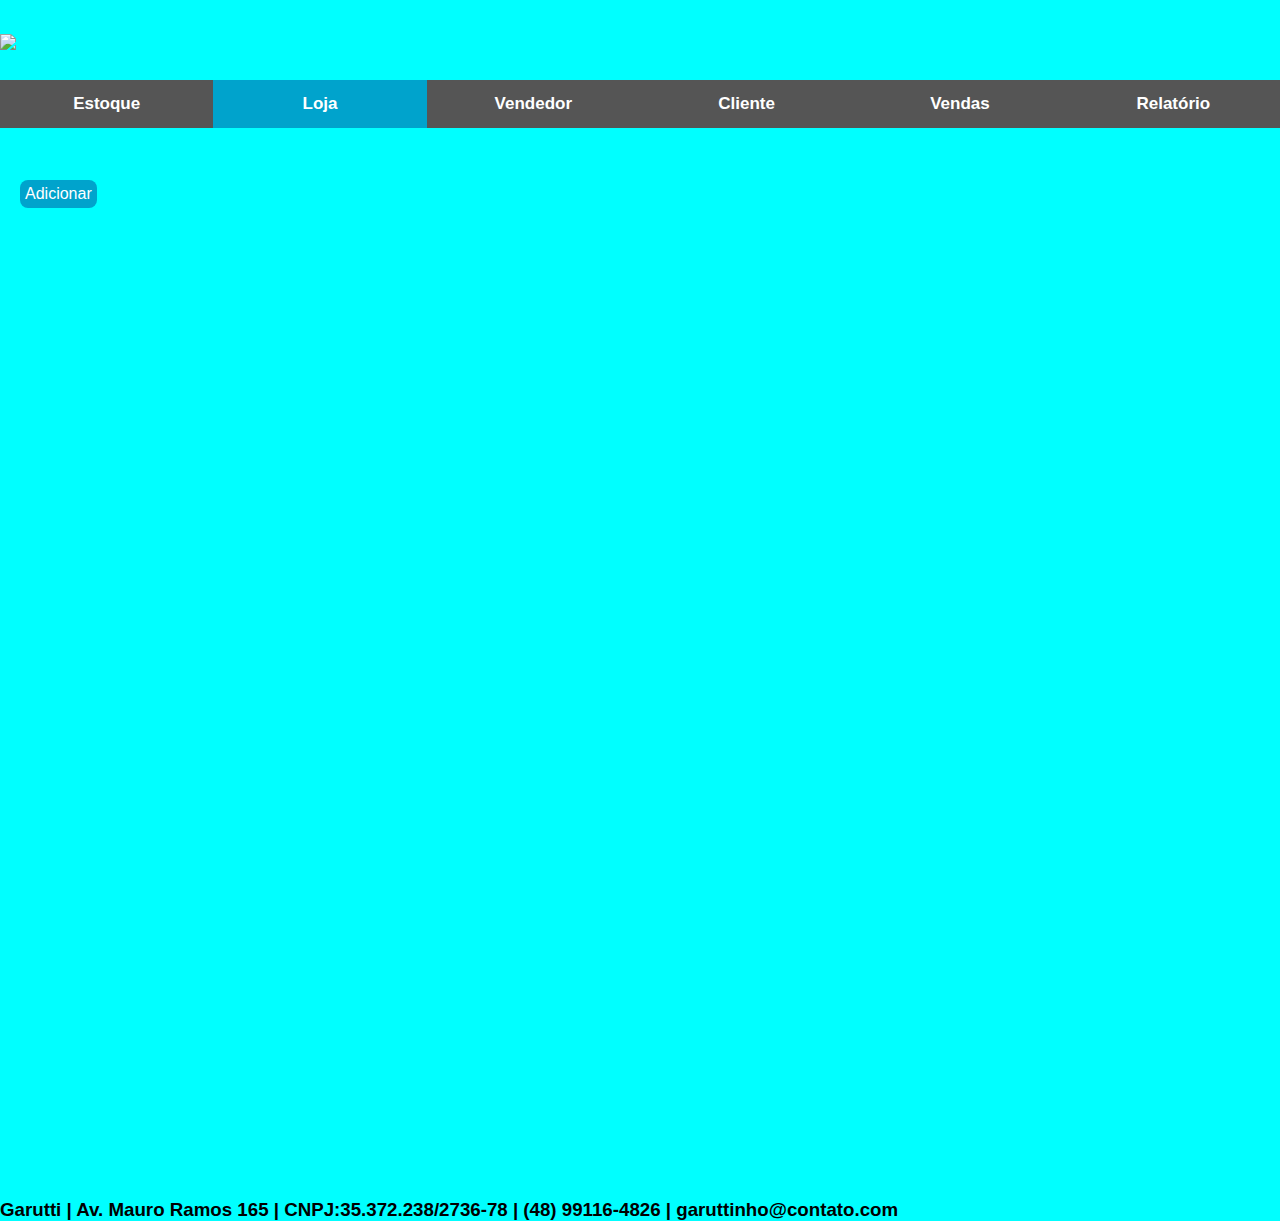
==== SA/index.html @ b64ea77a "update h3" ====
<!DOCTYPE html>
<html lang="pt-br">
<head>
    <meta charset="UTF-8">
    <meta name="viewport" content="width=device-width, initial-scale=1.0">
    <meta http-equiv="X-UA-Compatible" content="ie=edge">
    <title>GARUTTI</title>
    <link rel="stylesheet" href="style.css">
  
    <script src="sold.js"></script>    
</head>
<body><h1><img src="droga.png"></h1>
    <button class="class_menu" onclick="selecionarTela('Estoque', this, '#00a3cc')">Estoque</button>
    <button class="class_menu" onclick="selecionarTela('Loja', this,  '#00a3cc')" id="default">Loja</button>
    <button class="class_menu" onclick="selecionarTela('Vendedor', this,  '#00a3cc')">Vendedor</button>
    <button class="class_menu" onclick="selecionarTela('Cliente', this,  '#00a3cc')">Cliente</button>
    <button class="class_menu" onclick="selecionarTela('Vendas', this,  '#00a3cc')">Vendas</button>
    <button class="class_menu" onclick="selecionarTela('Relatorio', this,  '#00a3cc')">Relatório</button>
    
    <span id="Estoque" class="conteudo_tela">     
    </span>
    
    <span id="Loja" class="conteudo_tela">  
        <button class="add" id="adc" onclick="add();">Adicionar</button><br>
        <form id="formulario" style="display: none;">
            Nome: <input id="nome" type="text" value=""><br>
            Telefone: <input maxlength="15" id="telefone" type="text" value=""><br>
            E-mail: <input id="email" type="email" value=""><br>
            Site: <input id="site" type="url" value=""><br>
            <input  type="submit" id="env" value="Enviar" onclick="salvarInfo();">
            <input type="reset" id="volt" value="Voltar" onclick="voltar();">
          </form>               
    </span>
    
    <span id="Vendedor" class="conteudo_tela">      
    </span>
    
    <span id="Cliente" class="conteudo_tela">
    </span>

    <span id="Vendas" class="conteudo_tela">
    </span>
    
    <span id="Relatorio" class="conteudo_tela">
    </span>
    
    
    <script>
      function mascara(o,f){
    v_obj=o
    v_fun=f
    setTimeout("execmascara()",1)
}
function execmascara(){
    v_obj.value=v_fun(v_obj.value)
}
function mtel(v){
    v=v.replace(/\D/g,"");             //Remove tudo o que não é dígito
    v=v.replace(/^(\d{2})(\d)/g,"($1) $2"); //Coloca parênteses em volta dos dois primeiros dígitos
    v=v.replace(/(\d)(\d{4})$/,"$1-$2");    //Coloca hífen entre o quarto e o quinto dígitos
    return v;
}
function id( el ){
  return document.getElementById( el );
}
window.onload = function(){
  id('telefone').onkeyup = function(){
    mascara( this, mtel );
  }
}
      
  function add(){
      document.getElementById('formulario').style.display = 'inline'}
  function voltar(){
        document.getElementById('formulario').style.display = 'none'}    

  function selecionarTela(nome_pagina, elmnt, cor) {
  
  var i, conteudo_tela, menus;
  conteudo_tela = document.getElementsByClassName("conteudo_tela");
  for (i = 0; i < conteudo_tela.length; i++) {
    conteudo_tela[i].style.display = "none";
  }

  
  menus = document.getElementsByClassName("class_menu");
  for (i = 0; i < menus.length; i++) {
    menus[i].style.backgroundColor = "";
  }  

  document.getElementById(nome_pagina).style.display = "block";
  

  elmnt.style.backgroundColor = cor;
}        
document.getElementById("default").click();
    </script>
	<h3>Garutti | Av. Mauro Ramos 165 | CNPJ:35.372.238/2736-78 | (48) 99116-4826 | garuttinho@contato.com</h3>
</body>
</html>
---- SA/style.css ----
span{
  font-family: -apple-system, BlinkMacSystemFont, 'Segoe UI', Roboto, Oxygen, Ubuntu, Cantarell, 'Open Sans', 'Helvetica Neue', sans-serif
}
/* heigh do html e body em 100% pra ficar no topo" */
body, html {
  height: 100%;
  margin: 0;
  font-family: -apple-system, BlinkMacSystemFont, 'Segoe UI', Roboto, Oxygen, Ubuntu, Cantarell, 'Open Sans', 'Helvetica Neue', sans-serif;
  background-color: aqua;
}
input[type=text], input[type=tel], input[type=url], input[type=email] {
  width: 20%;
  padding: 12px 10px;
  margin: 8px 0;
  display: inline-block;
  border: 1px solid #ccc;
  box-sizing: border-box;
  align-content: center;
}
.add{
    background-color: #00a3cc;
    border: none;
    color: white;
    padding: 5px 5px;
    text-align: center;
    text-decoration: none;
    display: inline-block;
    font-size: 16px;
    border-radius: 8px;
}
.add:hover{
  opacity: 0.9;
}

/* Style tab links */
.class_menu {
  background-color: #555;
  color: white;
  float: left;
  border: none;
  outline: none;
  cursor: pointer;
  padding: 14px 16px;
  font-size: 17px;
  width: 16.66666666666667%;
  font-weight: bolder;
}

.class_menu:hover {
  background-color: #777;
}

/* Style the tab content (and add height:100% for full page content) */
.conteudo_tela {
  color: black;
  display: none;
  padding: 100px 20px;
  height: 100%;
}
#Loja {background-color: aqua;}
#Relatorio{background-color: aqua;}
#Estoque{background-color: aqua;}
#Vendas{background-color: aqua;}
#Vendedor{background-color: aqua;}
#Cliente{background-color: aqua;}
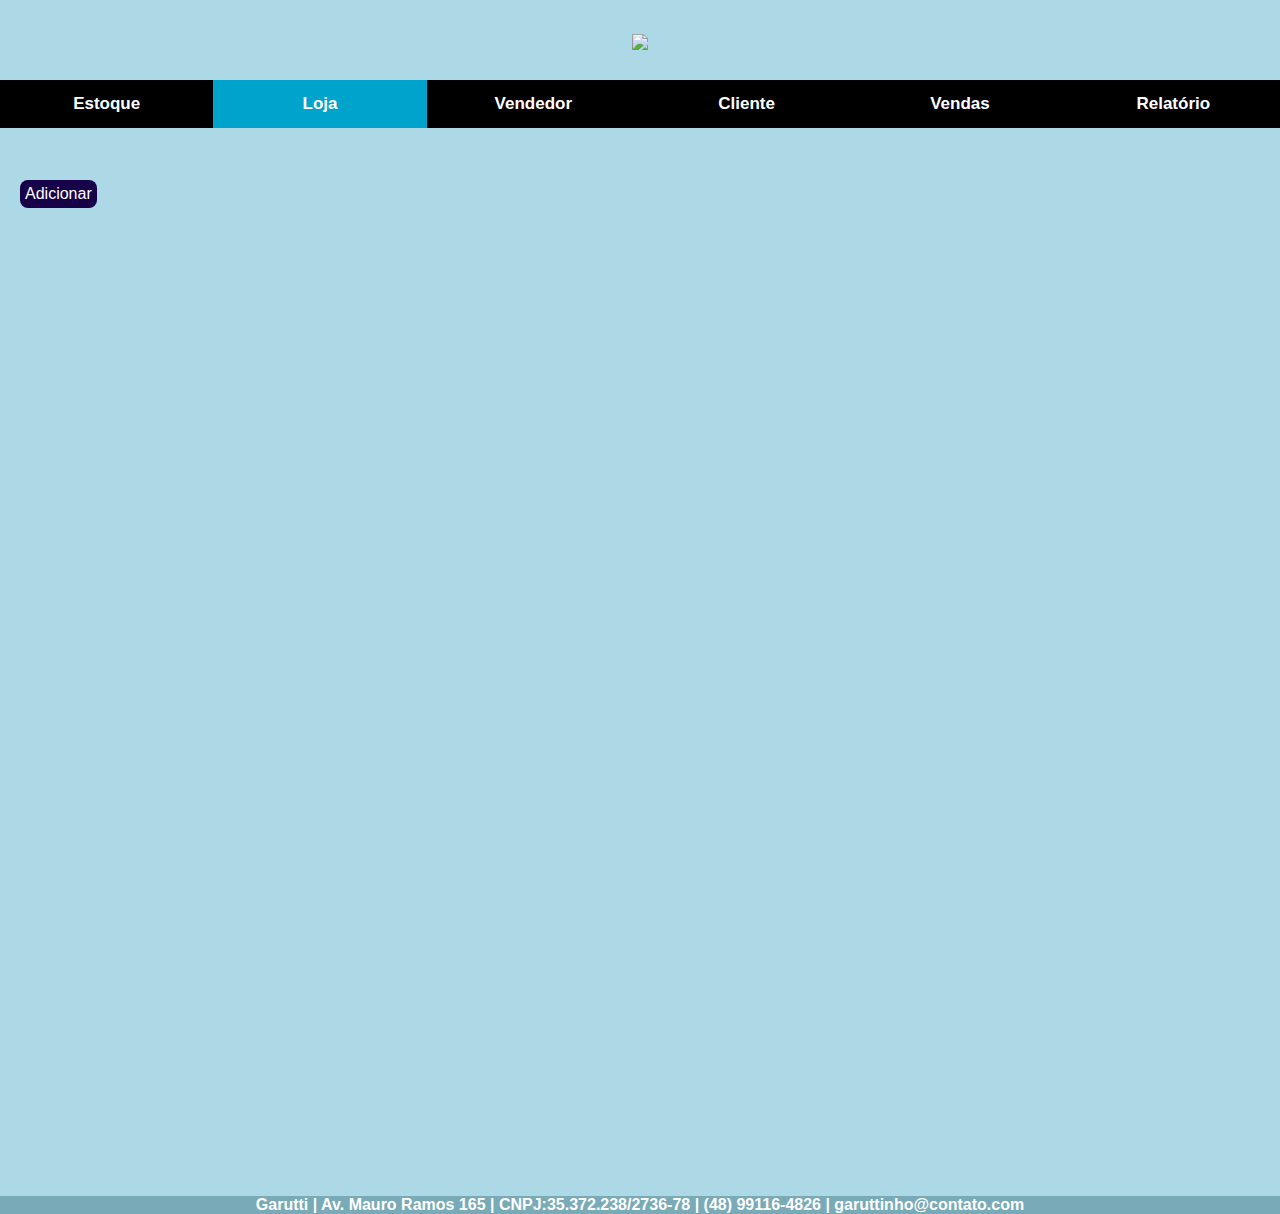
==== commit b7aeec79: "Merge pull request #1 from matheusxps/patch-1" ====
--- a/SA/index.html
+++ b/SA/index.html
@@ -4,12 +4,16 @@
     <meta charset="UTF-8">
     <meta name="viewport" content="width=device-width, initial-scale=1.0">
     <meta http-equiv="X-UA-Compatible" content="ie=edge">
-    <title>GARUTTI</title>
+    <title>Sold!</title>
     <link rel="stylesheet" href="style.css">
+    <link href="https://fonts.googleapis.com/css?family=Fira+Sans&display=swap" rel="stylesheet">
+
   
-    <script src="sold.js"></script>    
+    <script src="sold.js"></script>  
+    
 </head>
-<body><h1><img src="droga.png"></h1>
+<body>
+  <h1><img src=C:\Matheus\projectSA/logo12.png></h1>
     <button class="class_menu" onclick="selecionarTela('Estoque', this, '#00a3cc')">Estoque</button>
     <button class="class_menu" onclick="selecionarTela('Loja', this,  '#00a3cc')" id="default">Loja</button>
     <button class="class_menu" onclick="selecionarTela('Vendedor', this,  '#00a3cc')">Vendedor</button>
@@ -22,23 +26,65 @@
     
     <span id="Loja" class="conteudo_tela">  
         <button class="add" id="adc" onclick="add();">Adicionar</button><br>
+        
         <form id="formulario" style="display: none;">
             Nome: <input id="nome" type="text" value=""><br>
-            Telefone: <input maxlength="15" id="telefone" type="text" value=""><br>
+            Telefone: <input maxlength="15" id="telefone"  type="text" value=""><br>
             E-mail: <input id="email" type="email" value=""><br>
             Site: <input id="site" type="url" value=""><br>
-            <input  type="submit" id="env" value="Enviar" onclick="salvarInfo();">
-            <input type="reset" id="volt" value="Voltar" onclick="voltar();">
-          </form>               
+            <input type="submit" id="enviar" value="Enviar" onclick="salvarInfo();">
+            <input type="reset" id="voltar" value="Voltar" onclick="voltar();">
+          </form> 
+        </div>              
     </span>
     
-    <span id="Vendedor" class="conteudo_tela">      
+    <span id="Vendedor" class="conteudo_tela">   
+         
     </span>
     
     <span id="Cliente" class="conteudo_tela">
     </span>
 
     <span id="Vendas" class="conteudo_tela">
+      <!--<p id="a"> Loja Data de vendas Hórario Vendedor Cliente Valor Total </p>-->
+       <table id="cornoarrombado">
+        <tr class="corno_manso">
+          <th>Loja</th>
+          <th>Data de Vendas</th>
+          <th>Hórario</th>
+          <th>Vendedor</th>
+          <th>Cliente</th>
+          <th>Valor total</th>
+        </tr>
+        <tr>
+          <td>Garruti</td>
+          <td> 12/12/12</td>
+          <td>20:48</td>
+          <td>Matheus</td>
+          <td>Gustavo</td>
+          <td>534,34$</td>
+ 
+        </tr>
+        <tr>
+            <td>Garruti</td>
+            <td> 12/12/14</td>
+            <td>20:41</td>
+            <td>Matheus</td>
+            <td>Gustavo</td>
+            <td>534,34$</td>
+   
+          </tr>
+
+      </table>
+      
+        
+
+      
+
+
+
+
+
     </span>
     
     <span id="Relatorio" class="conteudo_tela">
@@ -61,12 +107,12 @@
     return v;
 }
 function id( el ){
-  return document.getElementById( el );
+	return document.getElementById( el );
 }
 window.onload = function(){
-  id('telefone').onkeyup = function(){
-    mascara( this, mtel );
-  }
+	id('telefone').onkeyup = function(){
+		mascara( this, mtel );
+	}
 }
       
   function add(){
@@ -94,7 +140,11 @@
   elmnt.style.backgroundColor = cor;
 }        
 document.getElementById("default").click();
+
+
+
+
     </script>
-	<h3>Garutti | Av. Mauro Ramos 165 | CNPJ:35.372.238/2736-78 | (48) 99116-4826 | garuttinho@contato.com</h3>
+    <h3>Garutti | Av. Mauro Ramos 165 | CNPJ:35.372.238/2736-78 | (48) 99116-4826 | garuttinho@contato.com</h3>
 </body>
 </html>
--- a/SA/style.css
+++ b/SA/style.css
@@ -4,21 +4,36 @@
 /* heigh do html e body em 100% pra ficar no topo" */
 body, html {
   height: 100%;
-  margin: 0;
+  margin: 0 auto;
   font-family: -apple-system, BlinkMacSystemFont, 'Segoe UI', Roboto, Oxygen, Ubuntu, Cantarell, 'Open Sans', 'Helvetica Neue', sans-serif;
-  background-color: aqua;
+  background-color:lightblue;
+  margin-top:0%;
+ 
 }
 input[type=text], input[type=tel], input[type=url], input[type=email] {
   width: 20%;
   padding: 12px 10px;
   margin: 8px 0;
-  display: inline-block;
+  display:inline-block;
   border: 1px solid #ccc;
   box-sizing: border-box;
   align-content: center;
+  
 }
+
+h1{
+  text-align: center;
+}
+h3 {
+  text-align:center;
+  color: white;
+  background-color: #79aab7;
+  margin-bottom: 0px;
+  font-size: 16px;
+}
+
 .add{
-    background-color: #00a3cc;
+    background-color: #170149;
     border: none;
     color: white;
     padding: 5px 5px;
@@ -28,13 +43,44 @@
     font-size: 16px;
     border-radius: 8px;
 }
+#adc:hover{
+  cursor:pointer;
+}
+#voltar{
+  background-color: #170149;
+  border: none;
+  color: white;
+  padding: 5px 5px;
+  text-align: center;
+  text-decoration: none;
+  display: inline-block;
+  font-size: 16px;
+  border-radius: 8px;
+}
+#voltar:hover{
+  cursor:pointer;
+}
+#enviar{
+  background-color: #170149;
+  border: none;
+  color: white;
+  padding: 5px 5px;
+  text-align: center;
+  text-decoration: none;
+  display: inline-block;
+  font-size: 16px;
+  border-radius: 8px;
+}
+#enviar:hover{
+  cursor:pointer;
+}
 .add:hover{
   opacity: 0.9;
 }
 
 /* Style tab links */
 .class_menu {
-  background-color: #555;
+  background-color: rgb(0, 0, 0);
   color: white;
   float: left;
   border: none;
@@ -49,6 +95,23 @@
 .class_menu:hover {
   background-color: #777;
 }
+#telefone{
+  padding:10px;
+  margin-left:10px;
+}
+#email{
+  padding:10px;
+  margin-left:25px;
+}
+#site{
+  padding:10px;
+  margin-left:42px;
+}
+#nome{
+  padding:10px;
+  margin-left:25px;
+}
+
 
 /* Style the tab content (and add height:100% for full page content) */
 .conteudo_tela {
@@ -57,9 +120,59 @@
   padding: 100px 20px;
   height: 100%;
 }
-#Loja {background-color: aqua;}
-#Relatorio{background-color: aqua;}
-#Estoque{background-color: aqua;}
-#Vendas{background-color: aqua;}
-#Vendedor{background-color: aqua;}
-#Cliente{background-color: aqua;}+.lista {
+  overflow: hidden;
+  max-width: 100%;
+  max-height: 20px;
+  word-wrap: break-word;
+}
+#principal{
+  background-color: rgb(0, 0, 0);
+  color: white;
+  float: left;
+  border: none;
+  outline: none;
+  padding: 14px 16px;
+  font-size: 17px;
+  width: 16.66666666666667%;
+  font-weight: bolder;
+}
+
+
+
+#Loja {
+background-color:lightblue;
+}
+
+#Relatorio{background-color:lightblue;}
+#Estoque{background-color:lightblue;}
+#Vendas{
+  background-color:lightblue;
+
+}
+/*Edição em bloco da vendas*/ 
+#cornoarrombado{
+ background:black;
+ color:white;
+ margin:auto;
+ 
+ 
+
+
+}
+.corno_manso{
+  
+  
+}
+td{
+  width:200px;
+  text-align:center;
+  color:black;
+  background-color:#99b3ff;
+  font-family: 'Fira Sans', sans-serif;
+  
+  
+
+}
+#Vendedor{background-color:lightblue;}
+#Cliente{background-color:lightblue;}
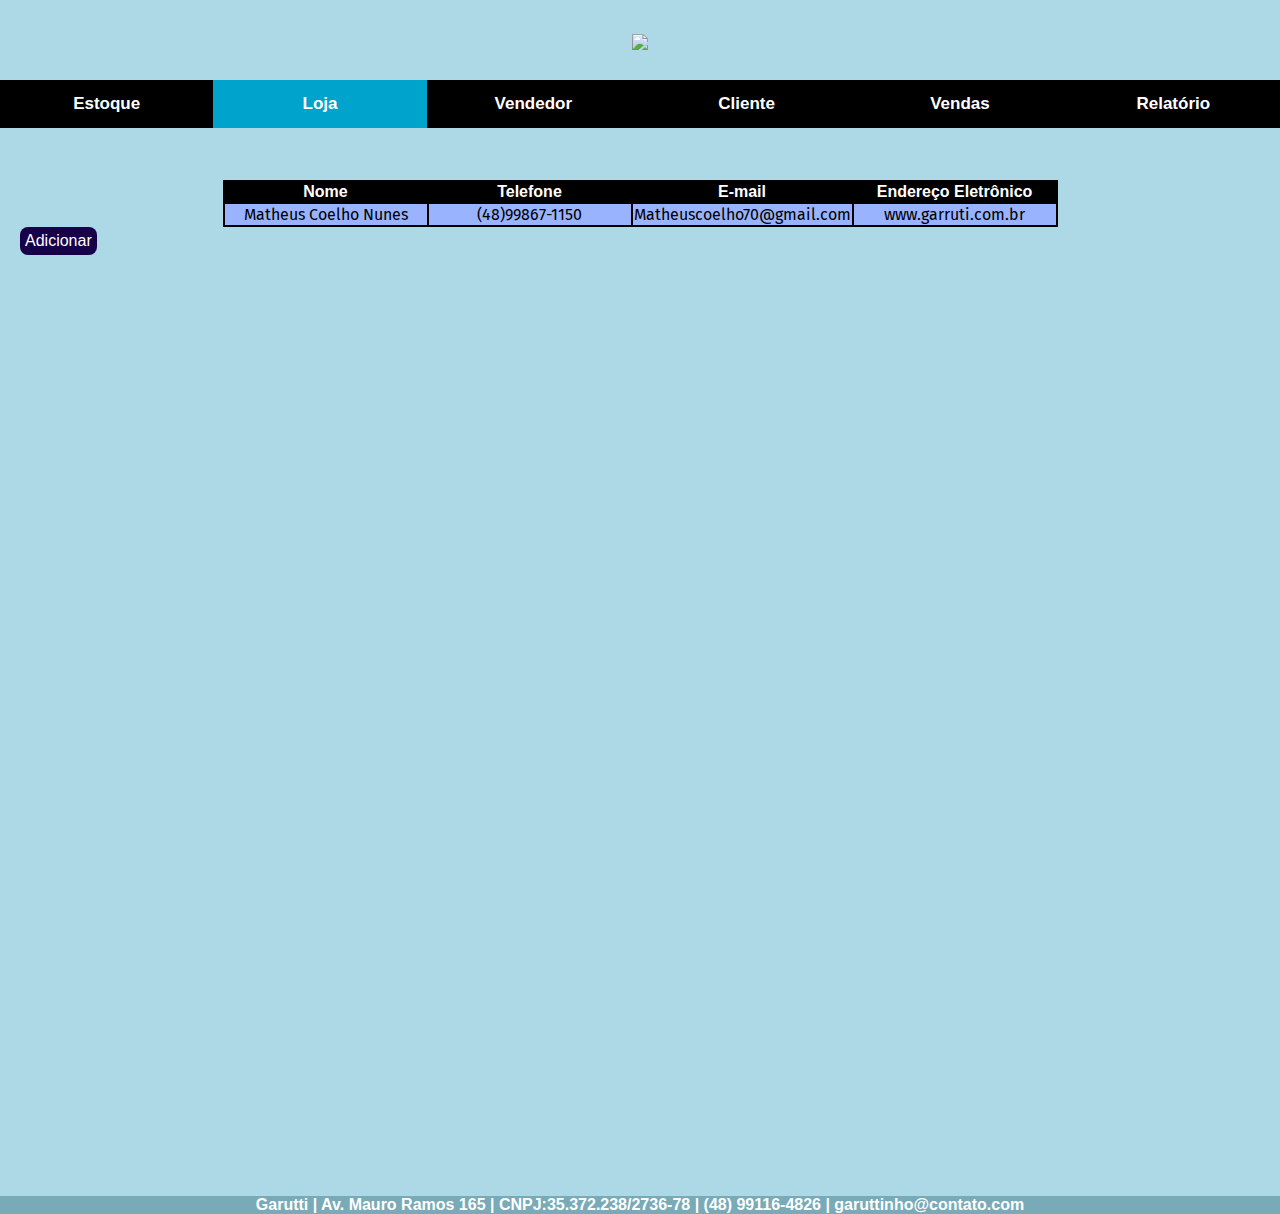
==== commit 513d494f: "Update index.html" ====
--- a/SA/index.html
+++ b/SA/index.html
@@ -21,10 +21,38 @@
     <button class="class_menu" onclick="selecionarTela('Vendas', this,  '#00a3cc')">Vendas</button>
     <button class="class_menu" onclick="selecionarTela('Relatorio', this,  '#00a3cc')">Relatório</button>
     
-    <span id="Estoque" class="conteudo_tela">     
+    <span id="Estoque" class="conteudo_tela">   
+        <table id="estoquetabela">
+            <tr class="formatacao_tabela">
+              <th>Código do Produto</th>
+              <th>Descrição</th>
+              <th>Quantidade em Estoque</th>
+              <th>Valor</th>
+            </tr>
+            <tr>
+              <td>2BBC</td>
+              <td> Paracetamol 500mg</td>
+              <td>25</td>
+              <td>R$8,90</td>
+            </tr>
+          </table>  
     </span>
     
     <span id="Loja" class="conteudo_tela">  
+        <table id="lojatabela">
+            <tr class="formatacao_tabela">
+              <th>Nome</th>
+              <th>Telefone</th>
+              <th>E-mail</th>
+              <th>Endereço Eletrônico</th>
+            </tr>
+            <tr>
+              <td>Matheus Coelho Nunes</td>
+              <td>(48)99867-1150 </td>
+              <td>Matheuscoelho70@gmail.com</td>
+              <td>www.garruti.com.br</td>
+            </tr>
+          </table>
         <button class="add" id="adc" onclick="add();">Adicionar</button><br>
         
         <form id="formulario" style="display: none;">
@@ -38,17 +66,45 @@
         </div>              
     </span>
     
-    <span id="Vendedor" class="conteudo_tela">   
+    <span id="Vendedor" class="conteudo_tela">  
+        <table id="vendedortabela">
+            <tr class="formatacao_tabela">
+              <th>Nome</th>
+              <th>Código</th>
+              <th>Data de Admissão</th>
+              <th>Cargo</th>
+            </tr>
+            <tr>
+              <td>Matheus Coelho Nunes</td>
+              <td> 2AB3</td>
+              <td>23/05/2019</td>
+              <td>Gerente</td>
+            </tr>
+          </table> 
          
     </span>
     
     <span id="Cliente" class="conteudo_tela">
+        <table id="clientabela">
+            <tr class="formatacao_tabela">
+              <th>Nome</th>
+              <th>Endereço</th>
+              <th>Telefone</th>
+              <th>E-mail</th>
+            </tr>
+            <tr>
+              <td>Matheus Coelho Nunes</td>
+              <td> Praia Mole</td>
+              <td>(48)99867-1150</td>
+              <td>Matheuscoelho70@gmail.com</td>
+            </tr>
+          </table>
     </span>
 
     <span id="Vendas" class="conteudo_tela">
       <!--<p id="a"> Loja Data de vendas Hórario Vendedor Cliente Valor Total </p>-->
-       <table id="cornoarrombado">
-        <tr class="corno_manso">
+       <table id="vendatabela">
+        <tr class="formatacao_tabela">
           <th>Loja</th>
           <th>Data de Vendas</th>
           <th>Hórario</th>
@@ -62,7 +118,7 @@
           <td>20:48</td>
           <td>Matheus</td>
           <td>Gustavo</td>
-          <td>534,34$</td>
+          <td>R$534,34</td>
  
         </tr>
         <tr>
@@ -71,20 +127,11 @@
             <td>20:41</td>
             <td>Matheus</td>
             <td>Gustavo</td>
-            <td>534,34$</td>
+            <td>R$534,34</td>
    
           </tr>
 
       </table>
-      
-        
-
-      
-
-
-
-
-
     </span>
     
     <span id="Relatorio" class="conteudo_tela">
--- a/SA/style.css
+++ b/SA/style.css
@@ -151,18 +151,30 @@
 
 }
 /*Edição em bloco da vendas*/ 
-#cornoarrombado{
+#lojatabela{
+  background:black;
+  color:white;
+  margin:auto;
+}
+#estoquetabela{
+  background:black;
+ color:white;
+ margin:auto;
+}
+#vendedortabela{
+  background:black;
+ color:white;
+ margin:auto;
+}
+#clientabela{
+  background:black;
+  color:white;
+  margin:auto;
+}
+#vendatabela,#clientetabela{
  background:black;
  color:white;
  margin:auto;
- 
- 
-
-
-}
-.corno_manso{
-  
-  
 }
 td{
   width:200px;
@@ -170,9 +182,6 @@
   color:black;
   background-color:#99b3ff;
   font-family: 'Fira Sans', sans-serif;
-  
-  
-
 }
 #Vendedor{background-color:lightblue;}
 #Cliente{background-color:lightblue;}
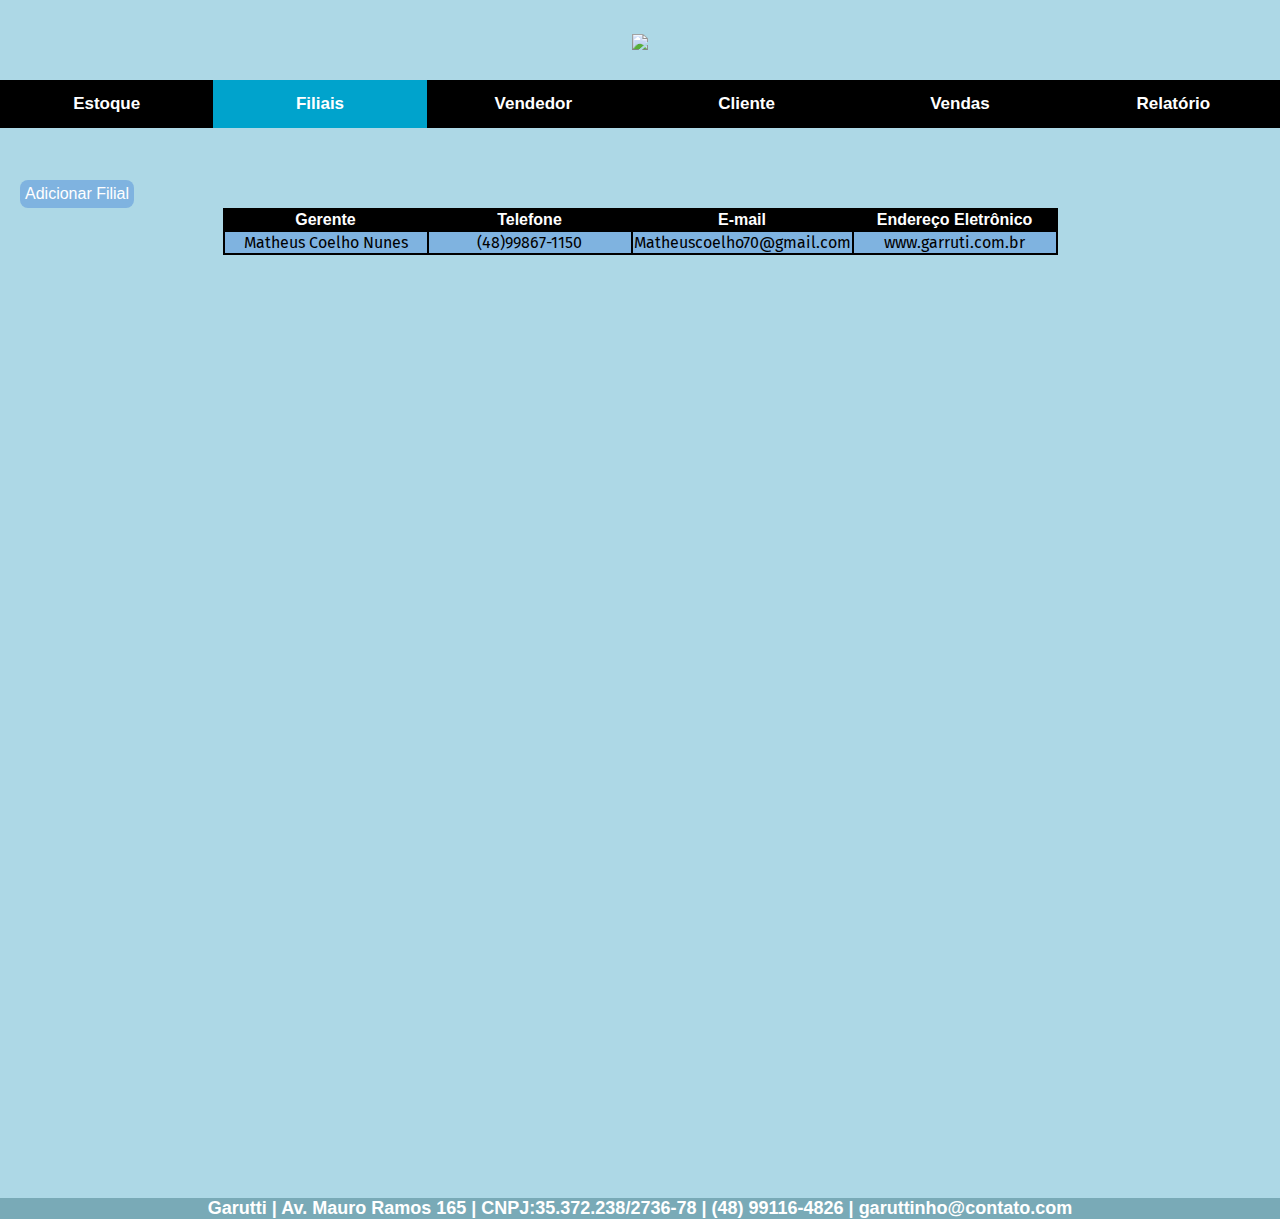
==== commit 66b7178d: "update html" ====
--- a/SA/index.html
+++ b/SA/index.html
@@ -4,18 +4,16 @@
     <meta charset="UTF-8">
     <meta name="viewport" content="width=device-width, initial-scale=1.0">
     <meta http-equiv="X-UA-Compatible" content="ie=edge">
-    <title>Sold!</title>
+    <title>Garutti</title>
     <link rel="stylesheet" href="style.css">
     <link href="https://fonts.googleapis.com/css?family=Fira+Sans&display=swap" rel="stylesheet">
-
-  
     <script src="sold.js"></script>  
     
 </head>
 <body>
-  <h1><img src=C:\Matheus\projectSA/logo12.png></h1>
+  <h1><img src=droga.png></h1>
     <button class="class_menu" onclick="selecionarTela('Estoque', this, '#00a3cc')">Estoque</button>
-    <button class="class_menu" onclick="selecionarTela('Loja', this,  '#00a3cc')" id="default">Loja</button>
+    <button class="class_menu" onclick="selecionarTela('Loja', this,  '#00a3cc')" id="default">Filiais</button>
     <button class="class_menu" onclick="selecionarTela('Vendedor', this,  '#00a3cc')">Vendedor</button>
     <button class="class_menu" onclick="selecionarTela('Cliente', this,  '#00a3cc')">Cliente</button>
     <button class="class_menu" onclick="selecionarTela('Vendas', this,  '#00a3cc')">Vendas</button>
@@ -39,9 +37,10 @@
     </span>
     
     <span id="Loja" class="conteudo_tela">  
+       <button class="add" id="adc" onclick="add();">Adicionar Filial</button><br>
         <table id="lojatabela">
             <tr class="formatacao_tabela">
-              <th>Nome</th>
+              <th>Gerente</th>
               <th>Telefone</th>
               <th>E-mail</th>
               <th>Endereço Eletrônico</th>
@@ -53,10 +52,10 @@
               <td>www.garruti.com.br</td>
             </tr>
           </table>
-        <button class="add" id="adc" onclick="add();">Adicionar</button><br>
+       
         
         <form id="formulario" style="display: none;">
-            Nome: <input id="nome" type="text" value=""><br>
+            Gerente: <input id="nome" type="text" value=""><br>
             Telefone: <input maxlength="15" id="telefone"  type="text" value=""><br>
             E-mail: <input id="email" type="email" value=""><br>
             Site: <input id="site" type="url" value=""><br>
@@ -65,8 +64,10 @@
           </form> 
         </div>              
     </span>
+
     
     <span id="Vendedor" class="conteudo_tela">  
+        <button class="addvendedor" id="adc" onclick="add();">Adicionar vendedor!</button><br>
         <table id="vendedortabela">
             <tr class="formatacao_tabela">
               <th>Nome</th>
@@ -81,10 +82,10 @@
               <td>Gerente</td>
             </tr>
           </table> 
-         
     </span>
     
     <span id="Cliente" class="conteudo_tela">
+        <button class="addcliente" id="adc" onclick="add();">Adicionar cliente!</button><br>
         <table id="clientabela">
             <tr class="formatacao_tabela">
               <th>Nome</th>
@@ -93,10 +94,28 @@
               <th>E-mail</th>
             </tr>
             <tr>
-              <td>Matheus Coelho Nunes</td>
+              <td>Lucas Nunes</td>
               <td> Praia Mole</td>
               <td>(48)99867-1150</td>
               <td>Matheuscoelho70@gmail.com</td>
+            </tr>
+            <tr>
+              <td>Alice Freitas</td>
+              <td>Campeche</td>
+              <td>(48)9213-8238</td>
+              <td>alicezinha@gmail.com</td>
+            </tr>
+            <tr>
+              <td>Brenda Campos</td>
+              <td>Trindade</td>
+              <td>(48)8789-5468</td>
+              <td>camposbrendaa@gmail.com</td>
+            </tr>
+                        <tr>
+              <td>Luis Pereira</td>
+              <td>Centro</td>
+              <td>(48)7983-2372</td>
+              <td>luizinho@gmail.com</td>
             </tr>
           </table>
     </span>
@@ -113,7 +132,7 @@
           <th>Valor total</th>
         </tr>
         <tr>
-          <td>Garruti</td>
+          <td>Garutti</td>
           <td> 12/12/12</td>
           <td>20:48</td>
           <td>Matheus</td>
@@ -122,7 +141,7 @@
  
         </tr>
         <tr>
-            <td>Garruti</td>
+            <td>Garutti</td>
             <td> 12/12/14</td>
             <td>20:41</td>
             <td>Matheus</td>
@@ -130,7 +149,6 @@
             <td>R$534,34</td>
    
           </tr>
-
       </table>
     </span>
     
--- a/SA/style.css
+++ b/SA/style.css
@@ -8,7 +8,6 @@
   font-family: -apple-system, BlinkMacSystemFont, 'Segoe UI', Roboto, Oxygen, Ubuntu, Cantarell, 'Open Sans', 'Helvetica Neue', sans-serif;
   background-color:lightblue;
   margin-top:0%;
- 
 }
 input[type=text], input[type=tel], input[type=url], input[type=email] {
   width: 20%;
@@ -18,22 +17,22 @@
   border: 1px solid #ccc;
   box-sizing: border-box;
   align-content: center;
-  
-}
-
-h1{
+}
+
+h1 {
   text-align: center;
 }
+
 h3 {
   text-align:center;
   color: white;
   background-color: #79aab7;
   margin-bottom: 0px;
-  font-size: 16px;
+  font-size: 18px;
 }
 
 .add{
-    background-color: #170149;
+    background-color: #7fb3e0;
     border: none;
     color: white;
     padding: 5px 5px;
@@ -42,12 +41,36 @@
     display: inline-block;
     font-size: 16px;
     border-radius: 8px;
-}
-#adc:hover{
+} 
+
+.addcliente{
+    background-color: #7fb3e0;
+    border: none;
+    color: white;
+    padding: 5px 5px;
+    text-align: center;
+    text-decoration: none;
+    display: inline-block;
+    font-size: 16px;
+    border-radius: 8px;
+}
+.addvendedor{
+    background-color: #7fb3e0;
+    border: none;
+    color: white;
+    padding: 5px 5px;
+    text-align: center;
+    text-decoration: none;
+    display: inline-block;
+    font-size: 16px;
+    border-radius: 8px;
+}
+#adc:hover {
   cursor:pointer;
 }
+
 #voltar{
-  background-color: #170149;
+  background-color: #7fb3e0;
   border: none;
   color: white;
   padding: 5px 5px;
@@ -59,9 +82,10 @@
 }
 #voltar:hover{
   cursor:pointer;
-}
+} 
+
 #enviar{
-  background-color: #170149;
+  background-color: #7fb3e0;
   border: none;
   color: white;
   padding: 5px 5px;
@@ -71,9 +95,11 @@
   font-size: 16px;
   border-radius: 8px;
 }
+
 #enviar:hover{
   cursor:pointer;
 }
+
 .add:hover{
   opacity: 0.9;
 }
@@ -139,7 +165,6 @@
 }
 
 
-
 #Loja {
 background-color:lightblue;
 }
@@ -180,7 +205,7 @@
   width:200px;
   text-align:center;
   color:black;
-  background-color:#99b3ff;
+  background-color:#7fb3e0;
   font-family: 'Fira Sans', sans-serif;
 }
 #Vendedor{background-color:lightblue;}
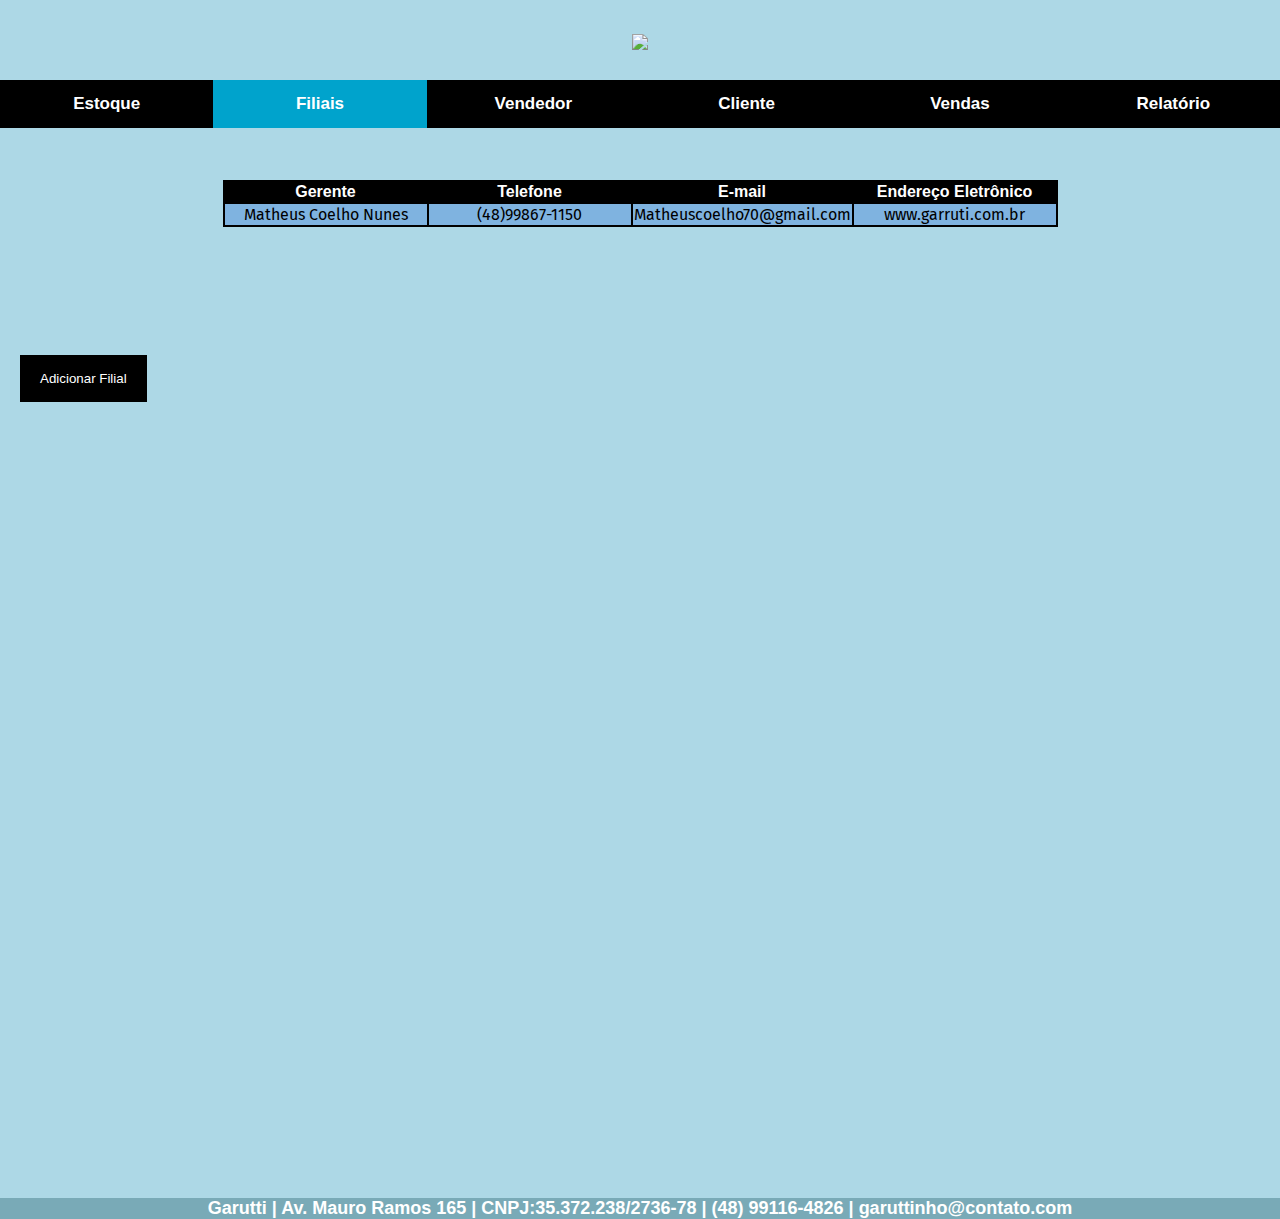
==== commit 5ecb77ce: "UPDATE BOTOES" ====
--- a/SA/index.html
+++ b/SA/index.html
@@ -19,7 +19,21 @@
     <button class="class_menu" onclick="selecionarTela('Vendas', this,  '#00a3cc')">Vendas</button>
     <button class="class_menu" onclick="selecionarTela('Relatorio', this,  '#00a3cc')">Relatório</button>
     
-    <span id="Estoque" class="conteudo_tela">   
+    <span id="Estoque" class="conteudo_tela">
+        <button onclick="openForm('formulario_produtos');" class="open-button">Adicionar Produto</button>      
+        <div class="form-popup" id="formulario_produtos">
+            <form class="form-container">                       
+              <label for="email"><b>Email</b></label>
+              <input type="text" placeholder="Enter Email" name="email" required>
+          
+              <label for="psw"><b>Password</b></label>
+              <input type="password" placeholder="Enter Password" name="psw" required>
+          
+              <button type="submit" class="btn">Adicionar</button>
+              
+              <button type="submit" class="btn cancel" onclick="closeForm('formulario_produtos')">Cancelar</button>
+            </form>
+          </div>   
         <table id="estoquetabela">
             <tr class="formatacao_tabela">
               <th>Código do Produto</th>
@@ -37,7 +51,20 @@
     </span>
     
     <span id="Loja" class="conteudo_tela">  
-       <button class="add" id="adc" onclick="add();">Adicionar Filial</button><br>
+        <button onclick="openForm('formulario_filiais');" class="open-button">Adicionar Filial</button>      
+        <div class="form-popup" id="formulario_filiais">
+            <form class="form-container">                       
+              <label for="email"><b>Email</b></label>
+              <input type="text" placeholder="Enter Email" name="email" required>
+          
+              <label for="psw"><b>Password</b></label>
+              <input type="password" placeholder="Enter Password" name="psw" required>
+          
+              <button type="submit" class="btn">Adicionar</button>
+              
+              <button type="submit" class="btn cancel" onclick="closeForm('formulario_filiais')">Cancelar</button>
+            </form>
+          </div>
         <table id="lojatabela">
             <tr class="formatacao_tabela">
               <th>Gerente</th>
@@ -54,20 +81,25 @@
           </table>
        
         
-        <form id="formulario" style="display: none;">
-            Gerente: <input id="nome" type="text" value=""><br>
-            Telefone: <input maxlength="15" id="telefone"  type="text" value=""><br>
-            E-mail: <input id="email" type="email" value=""><br>
-            Site: <input id="site" type="url" value=""><br>
-            <input type="submit" id="enviar" value="Enviar" onclick="salvarInfo();">
-            <input type="reset" id="voltar" value="Voltar" onclick="voltar();">
-          </form> 
-        </div>              
+               
     </span>
 
     
     <span id="Vendedor" class="conteudo_tela">  
-        <button class="addvendedor" id="adc" onclick="add();">Adicionar vendedor!</button><br>
+        <button onclick="openForm('formulario_vendedor');" class="open-button">Adicionar Vendedor</button>      
+        <div class="form-popup" id="formulario_vendedor">
+            <form class="form-container">                       
+              <label for="email"><b>Email</b></label>
+              <input type="text" placeholder="Enter Email" name="email" required>
+          
+              <label for="psw"><b>Password</b></label>
+              <input type="password" placeholder="Enter Password" name="psw" required>
+          
+              <button type="submit" class="btn">Adicionar</button>
+              
+              <button type="submit" class="btn cancel" onclick="closeForm('formulario_vendedor')">Cancelar</button>
+            </form>
+          </div>
         <table id="vendedortabela">
             <tr class="formatacao_tabela">
               <th>Nome</th>
@@ -85,7 +117,20 @@
     </span>
     
     <span id="Cliente" class="conteudo_tela">
-        <button class="addcliente" id="adc" onclick="add();">Adicionar cliente!</button><br>
+        <button onclick="openForm('formulario_clientes');" class="open-button">Adicionar Cliente</button>      
+        <div class="form-popup" id="formulario_clientes">
+            <form class="form-container">                       
+              <label for="email"><b>Email</b></label>
+              <input type="text" placeholder="Enter Email" name="email" required>
+          
+              <label for="psw"><b>Password</b></label>
+              <input type="password" placeholder="Enter Password" name="psw" required>
+          
+              <button type="submit" class="btn">Adicionar</button>
+              
+              <button type="submit" class="btn cancel" onclick="closeForm('formulario_clientes')">Cancelar</button>
+            </form>
+          </div>
         <table id="clientabela">
             <tr class="formatacao_tabela">
               <th>Nome</th>
@@ -121,6 +166,20 @@
     </span>
 
     <span id="Vendas" class="conteudo_tela">
+        <button onclick="openForm('formulario_vendas');" class="open-button">Adicionar Venda</button>      
+        <div class="form-popup" id="formulario_vendas">
+            <form class="form-container">                       
+              <label for="email"><b>Email</b></label>
+              <input type="text" placeholder="Enter Email" name="email" required>
+          
+              <label for="psw"><b>Password</b></label>
+              <input type="password" placeholder="Enter Password" name="psw" required>
+          
+              <button type="submit" class="btn">Adicionar</button>
+              
+              <button type="submit" class="btn cancel" onclick="closeForm('formulario_vendas')">Cancelar</button>
+            </form>
+          </div>
       <!--<p id="a"> Loja Data de vendas Hórario Vendedor Cliente Valor Total </p>-->
        <table id="vendatabela">
         <tr class="formatacao_tabela">
@@ -153,63 +212,11 @@
     </span>
     
     <span id="Relatorio" class="conteudo_tela">
-    </span>
-    
-    
-    <script>
-      function mascara(o,f){
-    v_obj=o
-    v_fun=f
-    setTimeout("execmascara()",1)
-}
-function execmascara(){
-    v_obj.value=v_fun(v_obj.value)
-}
-function mtel(v){
-    v=v.replace(/\D/g,"");             //Remove tudo o que não é dígito
-    v=v.replace(/^(\d{2})(\d)/g,"($1) $2"); //Coloca parênteses em volta dos dois primeiros dígitos
-    v=v.replace(/(\d)(\d{4})$/,"$1-$2");    //Coloca hífen entre o quarto e o quinto dígitos
-    return v;
-}
-function id( el ){
-	return document.getElementById( el );
-}
-window.onload = function(){
-	id('telefone').onkeyup = function(){
-		mascara( this, mtel );
-	}
-}
-      
-  function add(){
-      document.getElementById('formulario').style.display = 'inline'}
-  function voltar(){
-        document.getElementById('formulario').style.display = 'none'}    
-
-  function selecionarTela(nome_pagina, elmnt, cor) {
-  
-  var i, conteudo_tela, menus;
-  conteudo_tela = document.getElementsByClassName("conteudo_tela");
-  for (i = 0; i < conteudo_tela.length; i++) {
-    conteudo_tela[i].style.display = "none";
-  }
-
-  
-  menus = document.getElementsByClassName("class_menu");
-  for (i = 0; i < menus.length; i++) {
-    menus[i].style.backgroundColor = "";
-  }  
-
-  document.getElementById(nome_pagina).style.display = "block";
-  
-
-  elmnt.style.backgroundColor = cor;
-}        
-document.getElementById("default").click();
-
-
-
-
-    </script>
+        
+    </span>
+    
+    
+    <script src="setup.js"></script>
     <h3>Garutti | Av. Mauro Ramos 165 | CNPJ:35.372.238/2736-78 | (48) 99116-4826 | garuttinho@contato.com</h3>
 </body>
 </html>
--- a/SA/style.css
+++ b/SA/style.css
@@ -1,3 +1,60 @@
+
+.open-button {
+  background-color: black;
+  color: white;
+  padding: 16px 20px;
+  border: none;
+  cursor: pointer;
+  position: fixed;
+  top:355px;
+   
+}
+.form-popup {
+  display: none;  
+  
+}
+.form-container {
+  max-width: 300px;
+  padding: 10px;
+  background-color: #3899fa;
+  margin-left: 500px;
+}
+.form-container input[type=text] {
+  width: 100%;
+  padding: 15px;
+  margin: 5px 0 22px 0;
+  border: none;
+  background: #f1f1f1;
+}
+.form-container input[type=password]{
+  width: 90%;
+  padding: 15px;
+  margin: 5px 0 22px 0;
+  border: none;
+  background: #f1f1f1;
+  
+}
+.form-container input[type=text]:focus, .form-container input[type=password]:focus {
+  background-color: #ddd;
+  outline: none;
+}
+.form-container .btn {
+  background-color: #4CAF50;
+  color: white;
+  padding: 16px 20px;
+  border: none;
+  cursor: pointer;
+  width: 100%;
+  margin-bottom:10px;
+  opacity: 0.8;
+}
+.form-container .cancel {
+  background-color: red;
+}
+.form-container .btn:hover, .open-button:hover {
+  opacity: 0.8;
+}
+
 span{
   font-family: -apple-system, BlinkMacSystemFont, 'Segoe UI', Roboto, Oxygen, Ubuntu, Cantarell, 'Open Sans', 'Helvetica Neue', sans-serif
 }
@@ -176,31 +233,12 @@
 
 }
 /*Edição em bloco da vendas*/ 
-#lojatabela{
+#lojatabela,#estoquetabela,#vendedortabela,#clientabela,#vendatabela,#clientetabela{
   background:black;
   color:white;
   margin:auto;
 }
-#estoquetabela{
-  background:black;
- color:white;
- margin:auto;
-}
-#vendedortabela{
-  background:black;
- color:white;
- margin:auto;
-}
-#clientabela{
-  background:black;
-  color:white;
-  margin:auto;
-}
-#vendatabela,#clientetabela{
- background:black;
- color:white;
- margin:auto;
-}
+
 td{
   width:200px;
   text-align:center;
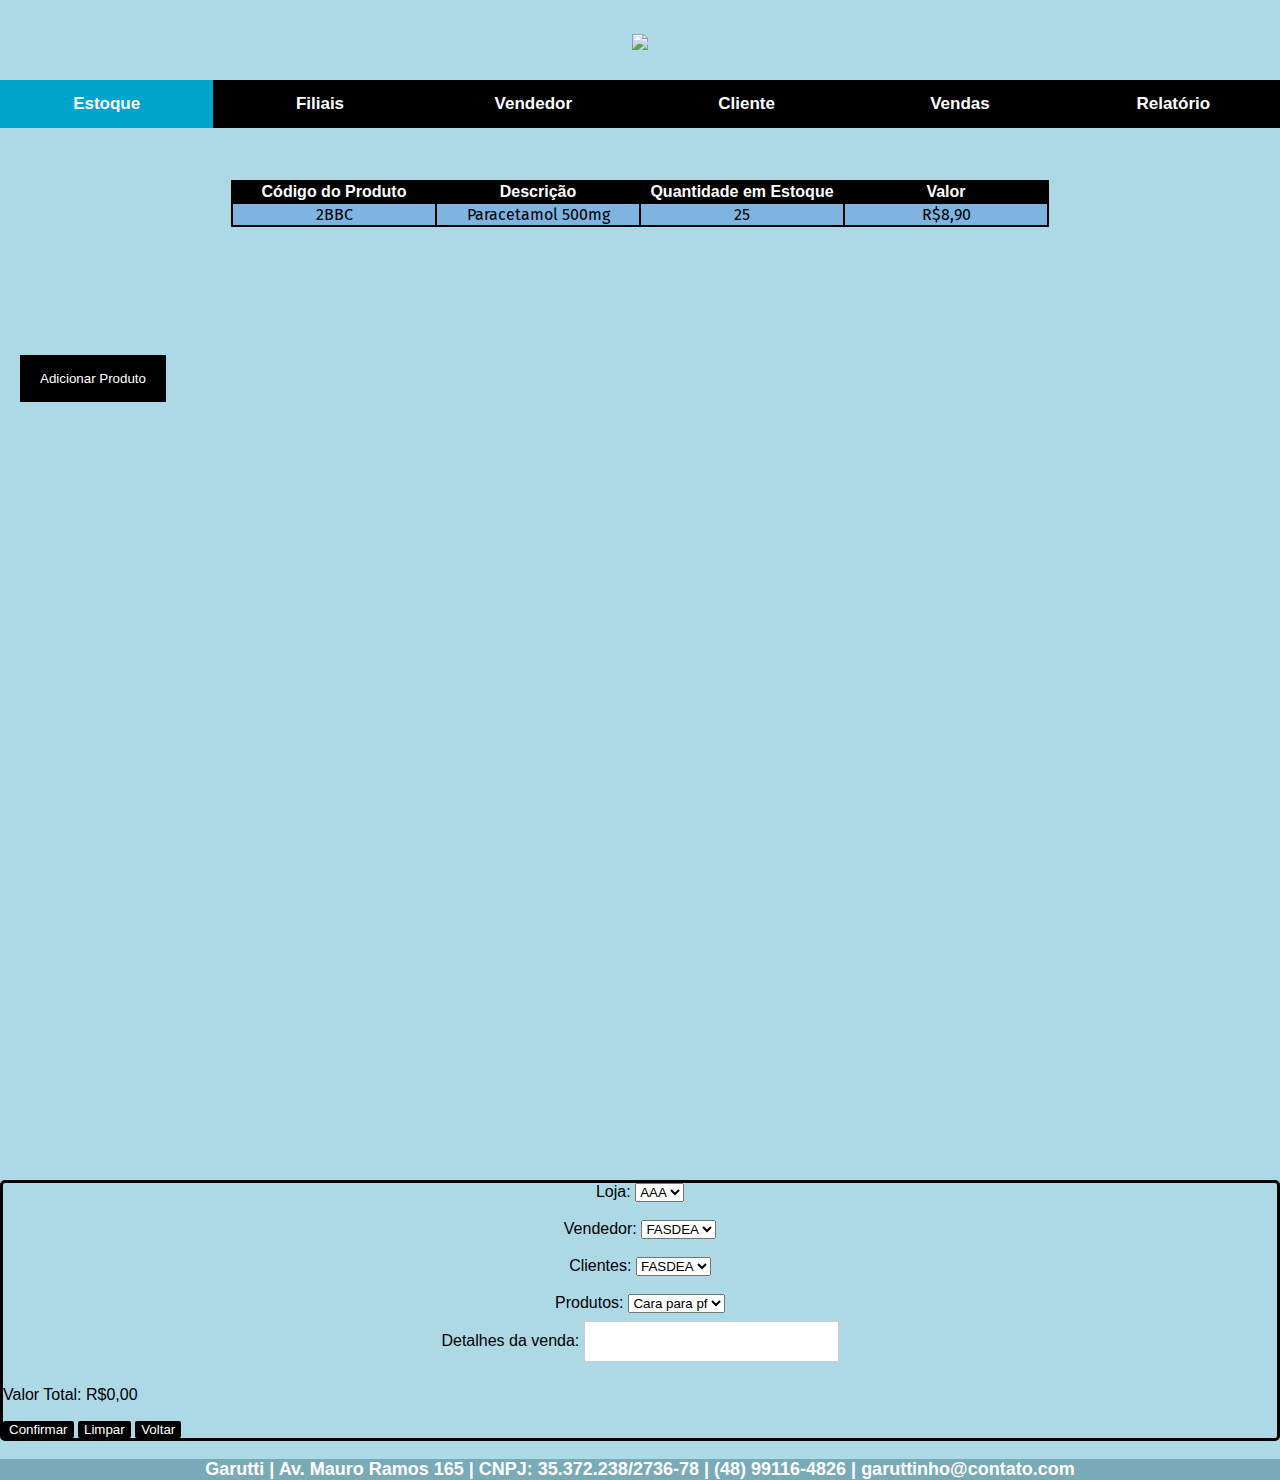
==== commit 7cec1571: "Mudei umas coisa ae se virem" ====
--- a/SA/index.html
+++ b/SA/index.html
@@ -12,8 +12,8 @@
 </head>
 <body>
   <h1><img src=droga.png></h1>
-    <button class="class_menu" onclick="selecionarTela('Estoque', this, '#00a3cc')">Estoque</button>
-    <button class="class_menu" onclick="selecionarTela('Loja', this,  '#00a3cc')" id="default">Filiais</button>
+    <button class="class_menu" onclick="selecionarTela('Estoque', this, '#00a3cc')"id="default">Estoque</button>
+    <button class="class_menu" onclick="selecionarTela('Loja', this,  '#00a3cc')" >Filiais</button>
     <button class="class_menu" onclick="selecionarTela('Vendedor', this,  '#00a3cc')">Vendedor</button>
     <button class="class_menu" onclick="selecionarTela('Cliente', this,  '#00a3cc')">Cliente</button>
     <button class="class_menu" onclick="selecionarTela('Vendas', this,  '#00a3cc')">Vendas</button>
@@ -23,13 +23,16 @@
         <button onclick="openForm('formulario_produtos');" class="open-button">Adicionar Produto</button>      
         <div class="form-popup" id="formulario_produtos">
             <form class="form-container">                       
-              <label for="email"><b>Email</b></label>
-              <input type="text" placeholder="Enter Email" name="email" required>
-          
-              <label for="psw"><b>Password</b></label>
-              <input type="password" placeholder="Enter Password" name="psw" required>
-          
-              <button type="submit" class="btn">Adicionar</button>
+              <label for="codigo"><b>Código:</b></label>
+              <input id="codigo1" type="text" placeholder="Codigo" name="codigo" required>
+              <label for="descricao"><b>Descrição:</b></label>
+              <input id="descricao1" type="text" placeholder="Descrição" name="descricao" required>
+              <labeL for="quantidade"><b>Quantidade em Estoque:</b></labeL>
+              <input id="quantidade1" type="number" name="quantidade" placeholder="Quantidade em Estoque" required>
+              <label for="valor"><b>Valor:</b></label>
+              <input id="valor1" type="number" name="valor" placeholder="Valor" required>              
+       
+              <button type="submit" class="btn" onclick="salvarInfoEstoque()">Adicionar</button>
               
               <button type="submit" class="btn cancel" onclick="closeForm('formulario_produtos')">Cancelar</button>
             </form>
@@ -54,13 +57,16 @@
         <button onclick="openForm('formulario_filiais');" class="open-button">Adicionar Filial</button>      
         <div class="form-popup" id="formulario_filiais">
             <form class="form-container">                       
-              <label for="email"><b>Email</b></label>
-              <input type="text" placeholder="Enter Email" name="email" required>
+              <label for="Gerente"><b>Gerente:</b></label>
+              <input id="gerenteFil" type="text" placeholder="Gerente" name="Gerente" required>
+              <label for="telefone"><b>Telefone:</b></label>
+              <input id="telefoneFil" type="tel" placeholder="Telefone" name="telefone" required>
+              <label  for="email"><strong>E-mail:</strong></label>
+              <input id="emailFil" type="email" placeholder="E-mail" required>
+              <label for="site"><strong>Endereço Eletrônico</strong></label>
+              <input id="siteFil" type="text" placeholder="Endereço Eletrônico/Site" required>
           
-              <label for="psw"><b>Password</b></label>
-              <input type="password" placeholder="Enter Password" name="psw" required>
-          
-              <button type="submit" class="btn">Adicionar</button>
+              <button type="submit" class="btn" onclick="salvarInfoFiliais()">Adicionar</button>
               
               <button type="submit" class="btn cancel" onclick="closeForm('formulario_filiais')">Cancelar</button>
             </form>
@@ -78,10 +84,7 @@
               <td>Matheuscoelho70@gmail.com</td>
               <td>www.garruti.com.br</td>
             </tr>
-          </table>
-       
-        
-               
+          </table>   
     </span>
 
     
@@ -89,13 +92,16 @@
         <button onclick="openForm('formulario_vendedor');" class="open-button">Adicionar Vendedor</button>      
         <div class="form-popup" id="formulario_vendedor">
             <form class="form-container">                       
-              <label for="email"><b>Email</b></label>
-              <input type="text" placeholder="Enter Email" name="email" required>
-          
-              <label for="psw"><b>Password</b></label>
-              <input type="password" placeholder="Enter Password" name="psw" required>
-          
-              <button type="submit" class="btn">Adicionar</button>
+              <label for="email"><b>Nome:</b></label>
+              <input type="text" placeholder="Nome" name="email" required>       
+              <label for="matricula"><b>Matricula:</b></label>
+              <input id="matricula1" type="text" placeholder="Matricula" name="matricula" required>
+              <label for="data_admissão"><strong>Data de Admissão:</strong></label>
+              <input id="data1" type="date" placeholder="Data de Admissão(dd/mm/aaaa)" name="data" required>
+              <label for="cargo"><strong>Cargo:</strong></label>
+              <input id="cargo1" type="text" name="cargo" required placeholder="Cargo">
+
+              <button type="submit" class="btn" onclick="salvarInfoVendedor()">Adicionar</button>
               
               <button type="submit" class="btn cancel" onclick="closeForm('formulario_vendedor')">Cancelar</button>
             </form>
@@ -103,7 +109,7 @@
         <table id="vendedortabela">
             <tr class="formatacao_tabela">
               <th>Nome</th>
-              <th>Código</th>
+              <th>Matricula</th>
               <th>Data de Admissão</th>
               <th>Cargo</th>
             </tr>
@@ -120,13 +126,16 @@
         <button onclick="openForm('formulario_clientes');" class="open-button">Adicionar Cliente</button>      
         <div class="form-popup" id="formulario_clientes">
             <form class="form-container">                       
-              <label for="email"><b>Email</b></label>
-              <input type="text" placeholder="Enter Email" name="email" required>
+              <label for="Nome"><b>Nome:</b></label>
+              <input id="nomeCliente"type="text" placeholder="Nome" name="Nome" required>
+              <label for="endereco"><b>Endereço:</b></label>
+              <input id="addressCliente" type="text" placeholder="Endereço" name="endereco" required>
+              <label for="telefone"><strong>Telefone:</strong></label>
+              <input id="telefoneCliente" type="tel" name="telefone_cliente" required placeholder="Telefone">
+              <label for="email"><strong>E-mail:</strong></label>
+              <input id="emailCliente" type="email" name="email_cliente" required placeholder="E-mail">
           
-              <label for="psw"><b>Password</b></label>
-              <input type="password" placeholder="Enter Password" name="psw" required>
-          
-              <button type="submit" class="btn">Adicionar</button>
+              <button type="submit" class="btn" onclick="salvarInfoCliente()">Adicionar</button>
               
               <button type="submit" class="btn cancel" onclick="closeForm('formulario_clientes')">Cancelar</button>
             </form>
@@ -164,59 +173,46 @@
             </tr>
           </table>
     </span>
-
-    <span id="Vendas" class="conteudo_tela">
-        <button onclick="openForm('formulario_vendas');" class="open-button">Adicionar Venda</button>      
-        <div class="form-popup" id="formulario_vendas">
-            <form class="form-container">                       
-              <label for="email"><b>Email</b></label>
-              <input type="text" placeholder="Enter Email" name="email" required>
-          
-              <label for="psw"><b>Password</b></label>
-              <input type="password" placeholder="Enter Password" name="psw" required>
-          
-              <button type="submit" class="btn">Adicionar</button>
-              
-              <button type="submit" class="btn cancel" onclick="closeForm('formulario_vendas')">Cancelar</button>
-            </form>
-          </div>
-      <!--<p id="a"> Loja Data de vendas Hórario Vendedor Cliente Valor Total </p>-->
-       <table id="vendatabela">
-        <tr class="formatacao_tabela">
-          <th>Loja</th>
-          <th>Data de Vendas</th>
-          <th>Hórario</th>
-          <th>Vendedor</th>
-          <th>Cliente</th>
-          <th>Valor total</th>
-        </tr>
-        <tr>
-          <td>Garutti</td>
-          <td> 12/12/12</td>
-          <td>20:48</td>
-          <td>Matheus</td>
-          <td>Gustavo</td>
-          <td>R$534,34</td>
- 
-        </tr>
-        <tr>
-            <td>Garutti</td>
-            <td> 12/12/14</td>
-            <td>20:41</td>
-            <td>Matheus</td>
-            <td>Gustavo</td>
-            <td>R$534,34</td>
-   
-          </tr>
-      </table>
-    </span>
-    
+<span id="Vendas">
+  <div class="vendas-wrapper" style="border: 3px solid black; border-radius: 5px;">
+    <div class="loja-elemnt">
+      <label>Loja: </label><span id="Loja">
+      <select class="selectLoja">
+        <option value="Loja">AAA</option>
+      </select></div>
+      <div class="loja-elemnt">
+      <br><label>Vendedor: </label>
+      <select class="selectLoja">
+        <option value="Vendedor">FASDEA</option>
+      </select></div>
+      <div class="loja-elemnt">
+      <br><label>Clientes: </label>
+      <select class="selectLoja">
+        <option value="Cliente">FASDEA</option>
+      </select></div>
+      <div class="loja-elemnt">
+      <br><label>Produtos: </label><select class="selectLoja">
+        <option value="Produtos">Cara para pf</option>
+      </select></div>
+      <div class="loja-elemnt" style="align-content: center;">
+        <label>Detalhes da venda:</label>
+      <input type="text" name="detalhes">
+      </div>
+      <div id="valor-total">
+      <p>Valor Total: R$0,00</p>
+        </div>
+      <button class="botoesLoja" style="background-color: black; border: 2px; border-radius: 2px;"><span style="color: white;">Confirmar</span></button>
+      <button class="botoesLoja" style="background-color: black; border: 2px; border-radius: 2px;"><span style="color: white;">Limpar</span></button>
+      <button class="botoesLoja" style="background-color: black; border: 2px; border-radius: 2px;"><span style="color: white;">Voltar</button>
+    </span>
+      </div>
+</span>
     <span id="Relatorio" class="conteudo_tela">
-        
+    
     </span>
     
     
     <script src="setup.js"></script>
-    <h3>Garutti | Av. Mauro Ramos 165 | CNPJ:35.372.238/2736-78 | (48) 99116-4826 | garuttinho@contato.com</h3>
+    <h3>Garutti | Av. Mauro Ramos 165 | CNPJ: 35.372.238/2736-78 | (48) 99116-4826 | garuttinho@contato.com</h3>
 </body>
 </html>
--- a/SA/style.css
+++ b/SA/style.css
@@ -5,7 +5,7 @@
   padding: 16px 20px;
   border: none;
   cursor: pointer;
-  position: fixed;
+  position: absolute;
   top:355px;
    
 }
@@ -13,11 +13,26 @@
   display: none;  
   
 }
+.botoesLoja:hover{
+  cursor: pointer;
+}
+.botoesLoja{
+  align-content: center;
+}
+.selectLoja{
+  text-align: center;
+}
+.loja-elemnt{
+  text-align: center;
+}
 .form-container {
   max-width: 300px;
+  position: absolute;
   padding: 10px;
-  background-color: #3899fa;
-  margin-left: 500px;
+  background-color: #3094b4;
+  margin-left: 0px;
+  margin-bottom: 0px;
+  margin-top: 50px; 
 }
 .form-container input[type=text] {
   width: 100%;
@@ -26,7 +41,39 @@
   border: none;
   background: #f1f1f1;
 }
-.form-container input[type=password]{
+.form-container input[type=tel]{
+  width: 100%;
+  padding: 15px;
+  margin: 5px 0 22px 0;
+  border: none;
+  background: #f1f1f1;
+  
+}
+.form-container input[type=number]{
+  width: 90%;
+  padding: 15px;
+  margin: 5px 0 22px 0;
+  border: none;
+  background: #f1f1f1;
+  
+}
+.form-container input[type=url]{
+  width: 100%;
+  padding: 15px;
+  margin: 5px 0 22px 0;
+  border: none;
+  background: #f1f1f1;
+  
+}
+.form-container input[type=email]{
+  width: 100%;
+  padding: 15px;
+  margin: 5px 0 22px 0;
+  border: none;
+  background: #f1f1f1;
+  
+}
+.form-container input[type=date]{
   width: 90%;
   padding: 15px;
   margin: 5px 0 22px 0;
@@ -39,7 +86,7 @@
   outline: none;
 }
 .form-container .btn {
-  background-color: #4CAF50;
+  background-color: #60c8ea;
   color: white;
   padding: 16px 20px;
   border: none;
@@ -49,7 +96,7 @@
   opacity: 0.8;
 }
 .form-container .cancel {
-  background-color: red;
+  background-color: #00000070;
 }
 .form-container .btn:hover, .open-button:hover {
   opacity: 0.8;
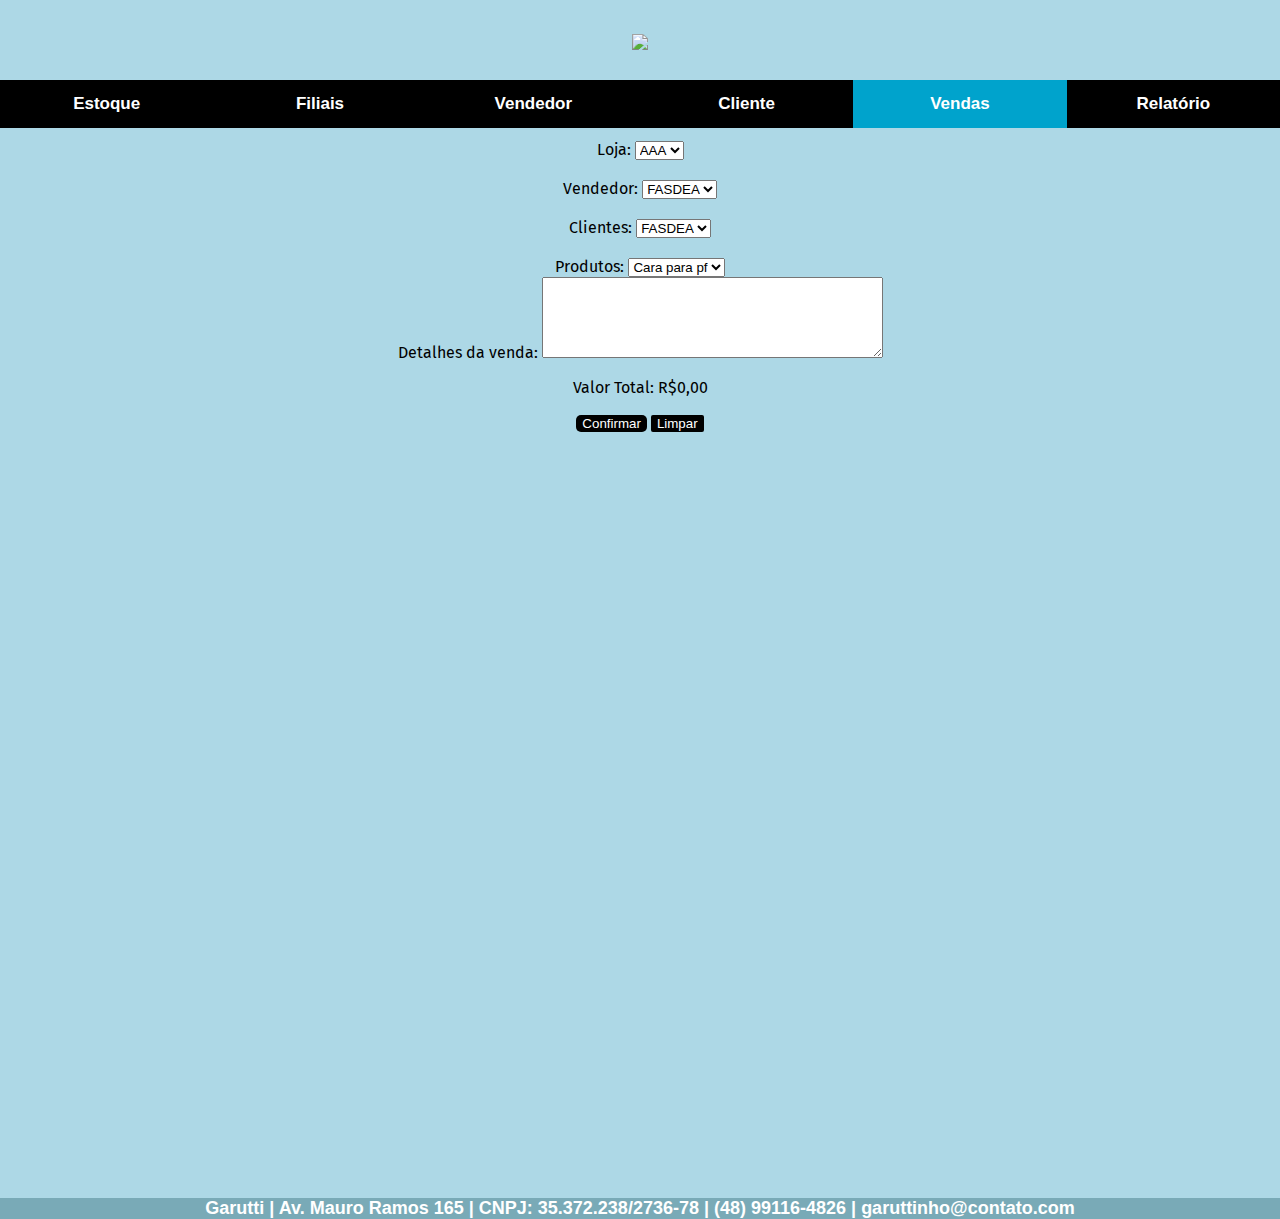
==== commit a53c523a: "Add files via upload" ====
--- a/SA/index.html
+++ b/SA/index.html
@@ -12,11 +12,11 @@
 </head>
 <body>
   <h1><img src=droga.png></h1>
-    <button class="class_menu" onclick="selecionarTela('Estoque', this, '#00a3cc')"id="default">Estoque</button>
+    <button class="class_menu" onclick="selecionarTela('Estoque', this, '#00a3cc')">Estoque</button>
     <button class="class_menu" onclick="selecionarTela('Loja', this,  '#00a3cc')" >Filiais</button>
     <button class="class_menu" onclick="selecionarTela('Vendedor', this,  '#00a3cc')">Vendedor</button>
     <button class="class_menu" onclick="selecionarTela('Cliente', this,  '#00a3cc')">Cliente</button>
-    <button class="class_menu" onclick="selecionarTela('Vendas', this,  '#00a3cc')">Vendas</button>
+    <button class="class_menu" onclick="selecionarTela('Vendas', this,  '#00a3cc')"id="default">Vendas</button>
     <button class="class_menu" onclick="selecionarTela('Relatorio', this,  '#00a3cc')">Relatório</button>
     
     <span id="Estoque" class="conteudo_tela">
@@ -149,66 +149,78 @@
             </tr>
             <tr>
               <td>Lucas Nunes</td>
-              <td> Praia Mole</td>
-              <td>(48)99867-1150</td>
+              <td>Praia Mole</td>
+              <td>(48) 99867-1150</td>
               <td>Matheuscoelho70@gmail.com</td>
             </tr>
             <tr>
               <td>Alice Freitas</td>
               <td>Campeche</td>
-              <td>(48)9213-8238</td>
+              <td>(48) 9213-8238</td>
               <td>alicezinha@gmail.com</td>
             </tr>
             <tr>
               <td>Brenda Campos</td>
               <td>Trindade</td>
-              <td>(48)8789-5468</td>
+              <td>(48) 8789-5468</td>
               <td>camposbrendaa@gmail.com</td>
             </tr>
                         <tr>
               <td>Luis Pereira</td>
               <td>Centro</td>
-              <td>(48)7983-2372</td>
+              <td>(48) 7983-2372</td>
               <td>luizinho@gmail.com</td>
             </tr>
           </table>
     </span>
-<span id="Vendas">
-  <div class="vendas-wrapper" style="border: 3px solid black; border-radius: 5px;">
+<span id="Vendas" class="conteudo_tela">
+  <div class="vendas-wrapper">
     <div class="loja-elemnt">
       <label>Loja: </label><span id="Loja">
-      <select class="selectLoja">
+      <select class="selectLoja" id="lojaSelect">
         <option value="Loja">AAA</option>
       </select></div>
       <div class="loja-elemnt">
       <br><label>Vendedor: </label>
-      <select class="selectLoja">
+      <select class="selectLoja" id="vendedorSelect">
         <option value="Vendedor">FASDEA</option>
       </select></div>
       <div class="loja-elemnt">
       <br><label>Clientes: </label>
-      <select class="selectLoja">
+      <select class="selectLoja" id="clienteSelect">
         <option value="Cliente">FASDEA</option>
       </select></div>
       <div class="loja-elemnt">
-      <br><label>Produtos: </label><select class="selectLoja">
+      <br><label>Produtos: </label><select class="selectLoja" id="produtosSelect">
         <option value="Produtos">Cara para pf</option>
       </select></div>
       <div class="loja-elemnt" style="align-content: center;">
         <label>Detalhes da venda:</label>
-      <input type="text" name="detalhes">
+      <textarea name="detalhes" cols="40" rows="5" id="detalhesInput" style="text-align: left; align-content: left;">
+          </textarea>
       </div>
       <div id="valor-total">
-      <p>Valor Total: R$0,00</p>
+      <p style="text-align: center;">Valor Total: R$0,00</p>
         </div>
-      <button class="botoesLoja" style="background-color: black; border: 2px; border-radius: 2px;"><span style="color: white;">Confirmar</span></button>
-      <button class="botoesLoja" style="background-color: black; border: 2px; border-radius: 2px;"><span style="color: white;">Limpar</span></button>
-      <button class="botoesLoja" style="background-color: black; border: 2px; border-radius: 2px;"><span style="color: white;">Voltar</button>
-    </span>
-      </div>
+        <div class="botoesLojaDiv">
+      <button class="botoesLoja" onclick="salvarInfoVendas()" style="background-color: black; border: 2px; border-radius: 5px;"><span style="color: white;">Confirmar</span></button>
+      <button class="botoesLoja" onclick="document.getElementById('detalhesInput').value = ''" style="background-color: black; border: 2px; border-radius: 2px;"><span style="color: white;">Limpar</span></button></div>
+    </span>
+    </div>
 </span>
     <span id="Relatorio" class="conteudo_tela">
-    
+      <div id="tabelaRelatorio">
+        <table id="relatorioTabela">
+          <tr class="formatacao_tabela">
+          <th>Loja</th>
+          <th>Vendedor</th>
+          <th>Clientes</th>
+          <th>Produtos</th>
+          <th>Detalhes da venda</th>
+          <th>Hora da Transação</th>
+          <tr id="partirDaqui"></tr>
+        </table>
+      </div>
     </span>
     
     
--- a/SA/style.css
+++ b/SA/style.css
@@ -9,9 +9,9 @@
   top:355px;
    
 }
+}
 .form-popup {
-  display: none;  
-  
+  display: none;
 }
 .botoesLoja:hover{
   cursor: pointer;
@@ -19,11 +19,19 @@
 .botoesLoja{
   align-content: center;
 }
+.botoesLojaDiv{
+  text-align: center;
+}
 .selectLoja{
   text-align: center;
 }
 .loja-elemnt{
   text-align: center;
+}
+.vendas-wrapper{
+  text-align: center;
+  margin-top: -40px;
+  font-family: Fira Sans;
 }
 .form-container {
   max-width: 300px;
@@ -280,7 +288,7 @@
 
 }
 /*Edição em bloco da vendas*/ 
-#lojatabela,#estoquetabela,#vendedortabela,#clientabela,#vendatabela,#clientetabela{
+#lojatabela,#estoquetabela,#vendedortabela,#clientabela,#vendatabela,#clientetabela,#relatorioTabela{
   background:black;
   color:white;
   margin:auto;
